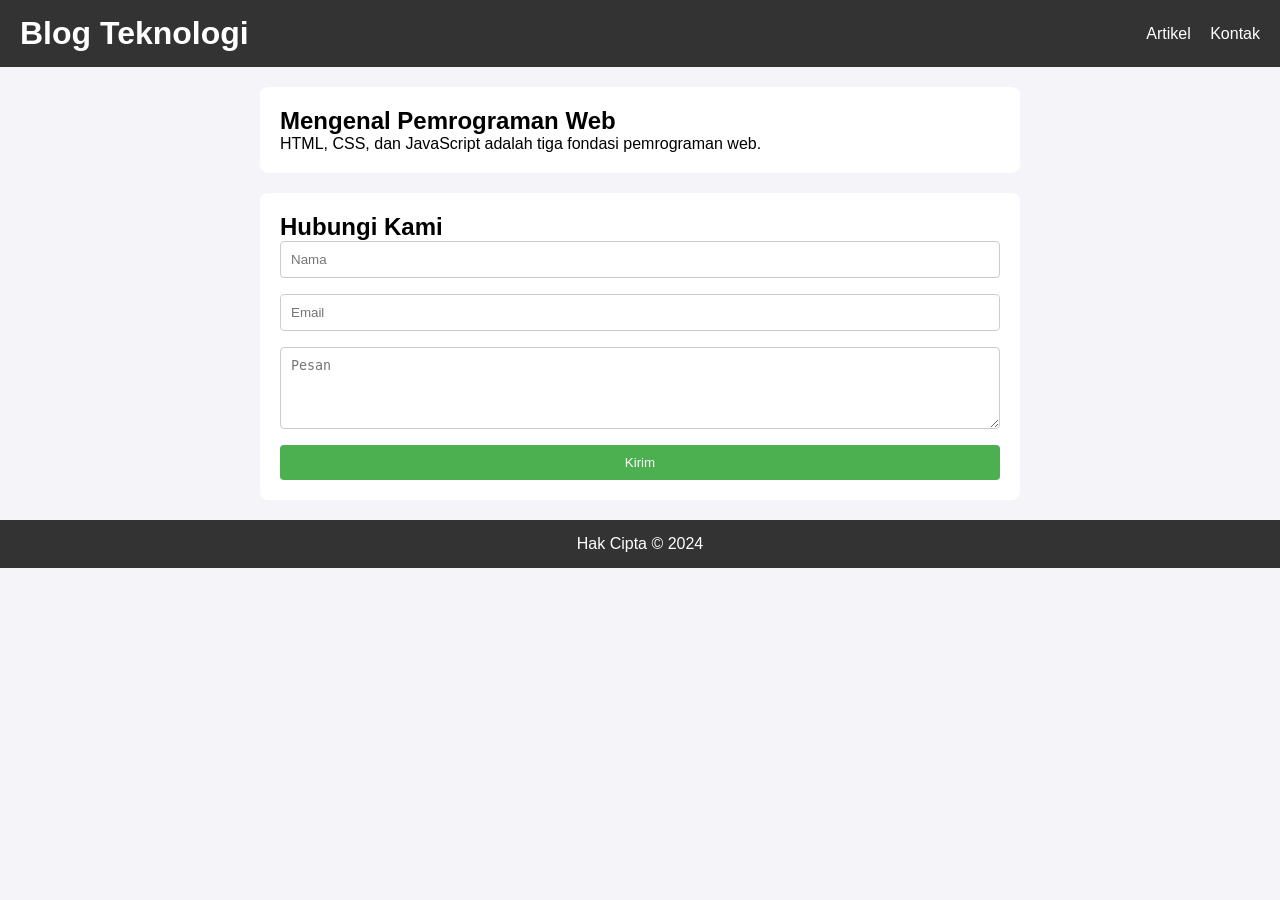
==== modul4/index.html @ 2da5c481 "praktikum modul 4" ====
<!doctype html>
<html lang="id">
  <head>
    <meta charset="UTF-8" />
    <meta name="viewport" content="width=device-width, initial-scale=1.0" />
    <title>Proyek Web Sederhana</title>
    <link rel="stylesheet" href="styles.css" />
  </head>
  <body>
    <header>
      <h1>Blog Teknologi</h1>
      <nav>
        <a href="#artikel">Artikel</a>
        <a href="#kontak">Kontak</a>
      </nav>
    </header>
    <main>
      <article id="artikel">
        <h2>Mengenal Pemrograman Web</h2>
        <p>HTML, CSS, dan JavaScript adalah tiga fondasi pemrograman web.</p>
      </article>
      <section id="kontak">
        <h2>Hubungi Kami</h2>
        <form id="formKontak">
          <input type="text" id="nama" placeholder="Nama" />
          <span class="error" id="errNama"></span>
          <input type="email" id="email" placeholder="Email" />
          <span class="error" id="errEmail"></span>
          <textarea id="pesan" rows="4" placeholder="Pesan"></textarea>
          <span class="error" id="errPesan"></span>
          <button type="submit">Kirim</button>
        </form>
      </section>
    </main>
    <footer><p>Hak Cipta &copy; 2024</p></footer>
    <script src="script.js"></script>
  </body>
</html>
---- modul4/styles.css ----
* { box-sizing: border-box; margin: 0; padding: 0; }

body { font-family: Arial, sans-serif; background: #f4f4f9; }

header {
  background: #333;
  color: white;
  padding: 15px 20px;
  display: flex;
  justify-content: space-between;
  align-items: center;
  flex-wrap: wrap;
}

nav a {
  color: white;
  text-decoration: none;
  margin-left: 15px;
  transition: color 0.3s;
}
nav a:hover { color: #4CAF50; }

main { max-width: 800px; margin: 20px auto; padding: 0 20px; }

article, section {
  background: white;
  padding: 20px;
  margin-bottom: 20px;
  border-radius: 8px;
}

form { display: flex; flex-direction: column; gap: 8px; }

input, textarea {
  padding: 10px;
  border: 1px solid #ccc;
  border-radius: 4px;
}

button {
  background: #4CAF50;
  color: white;
  padding: 10px;
  border: none;
  border-radius: 4px;
  cursor: pointer;
}

.error { color: red; font-size: 14px; }

footer {
  background: #333;
  color: white;
  text-align: center;
  padding: 15px;
}

@media (max-width: 600px) {
  header { flex-direction: column; gap: 10px; }
  nav a { margin: 0 8px; }
}
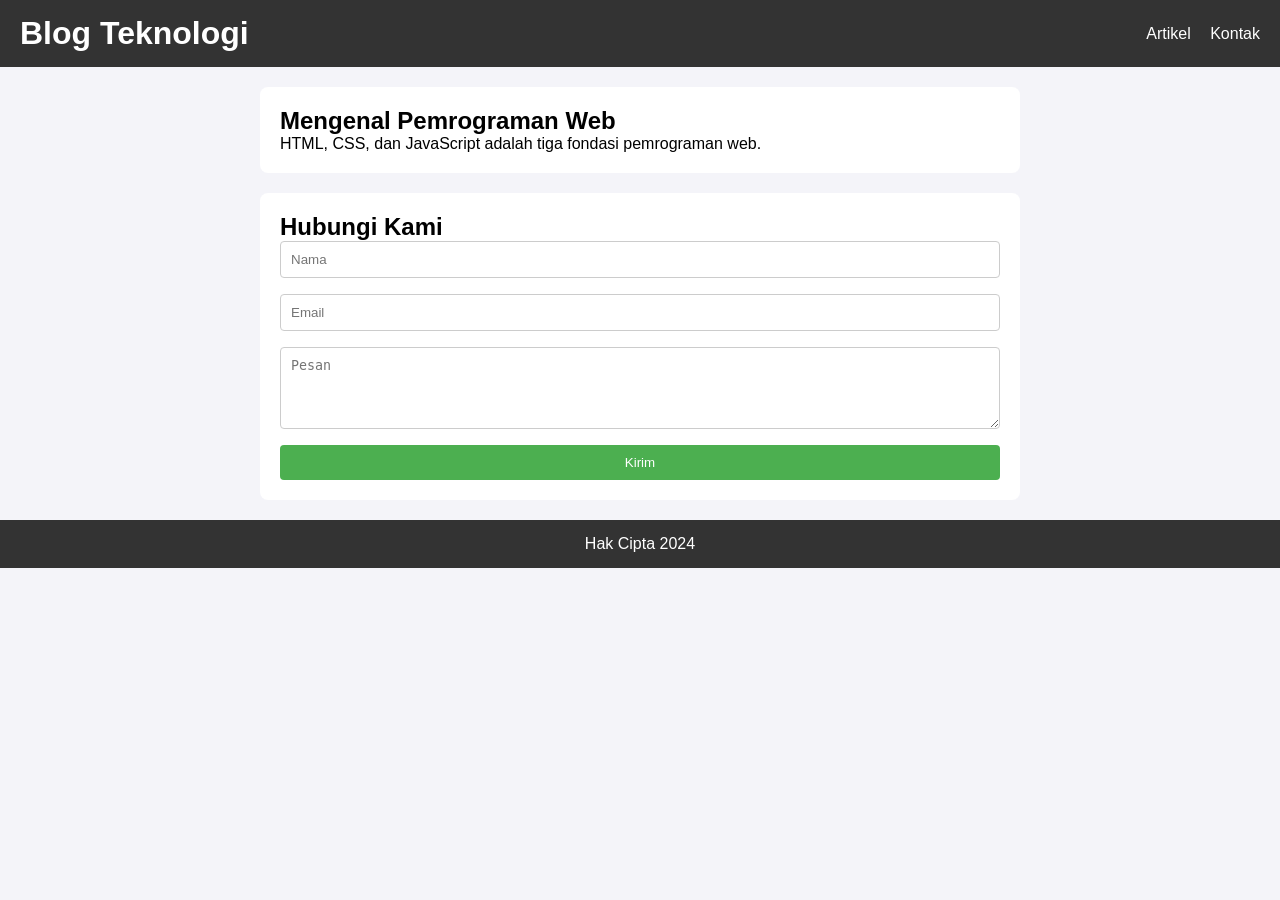
==== commit 104b3170: "praktikum modul 5" ====
--- a/modul4/index.html
+++ b/modul4/index.html
@@ -32,7 +32,7 @@
         </form>
       </section>
     </main>
-    <footer><p>Hak Cipta &copy; 2024</p></footer>
+    <footer><p>Hak Cipta 2024</p></footer>
     <script src="script.js"></script>
   </body>
 </html>
